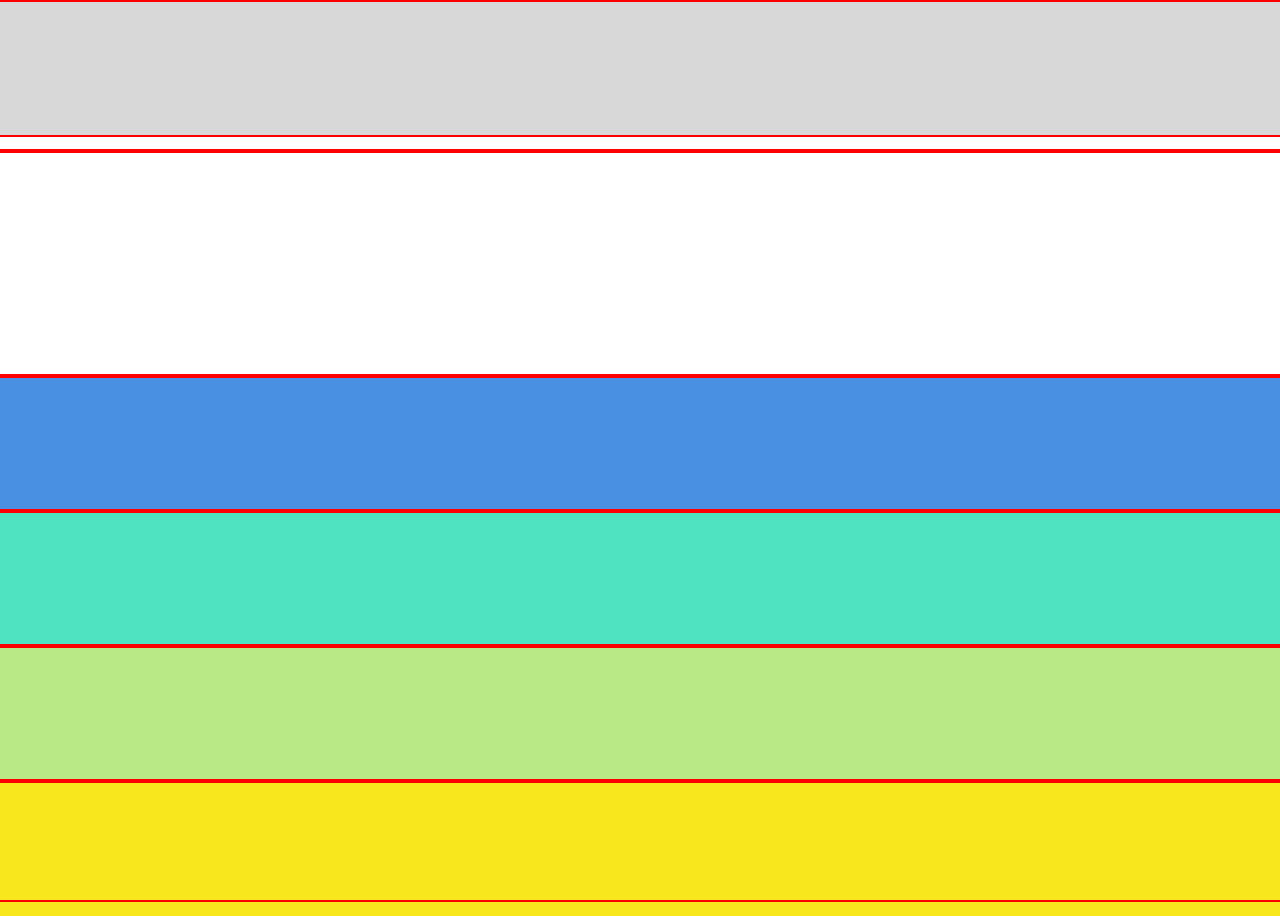
==== third/index.html @ ce480fd2 "Added files with html & css" ====
<!DOCTYPE html>
<html>
<head>
  <link rel="stylesheet" type="text/css" href="style.css">
  <title>Third</title>
</head>
<body>
  <div class="header">
    <div class="iconArea"></div>
  </div>
  <div class="verbageArea">
    <p>
      
    </p>
  </div>
  <div class="area3"></div>
  <div class="area4"></div>
  <div class="area5"></div>
  <div class="footer"></div>
</body>

<html>
---- third/style.css ----
* {
  outline: 2px solid red;
}

html, body {
  width: 100%;
  height: 100%;
  margin: 0;
}

.header {
  width: 100%;
  height: 15%;
  background: #d8d8d8;
}

.verbageArea {
  width: 100%;
  height: 25%;
  background: #fff;
}

.area3 {
  width: 100%;
  height: 15%;
  background: #4a90e2;  
}

.area4 {
  width: 100%;
  height: 15%;
  background: #50e3c2;  
}

.area5 {
  width: 100%;
  height: 15%;
  background: #b8e986;
}

.footer {
  width: 100%;
  height: 15%;
  background: #f8e71c;
}
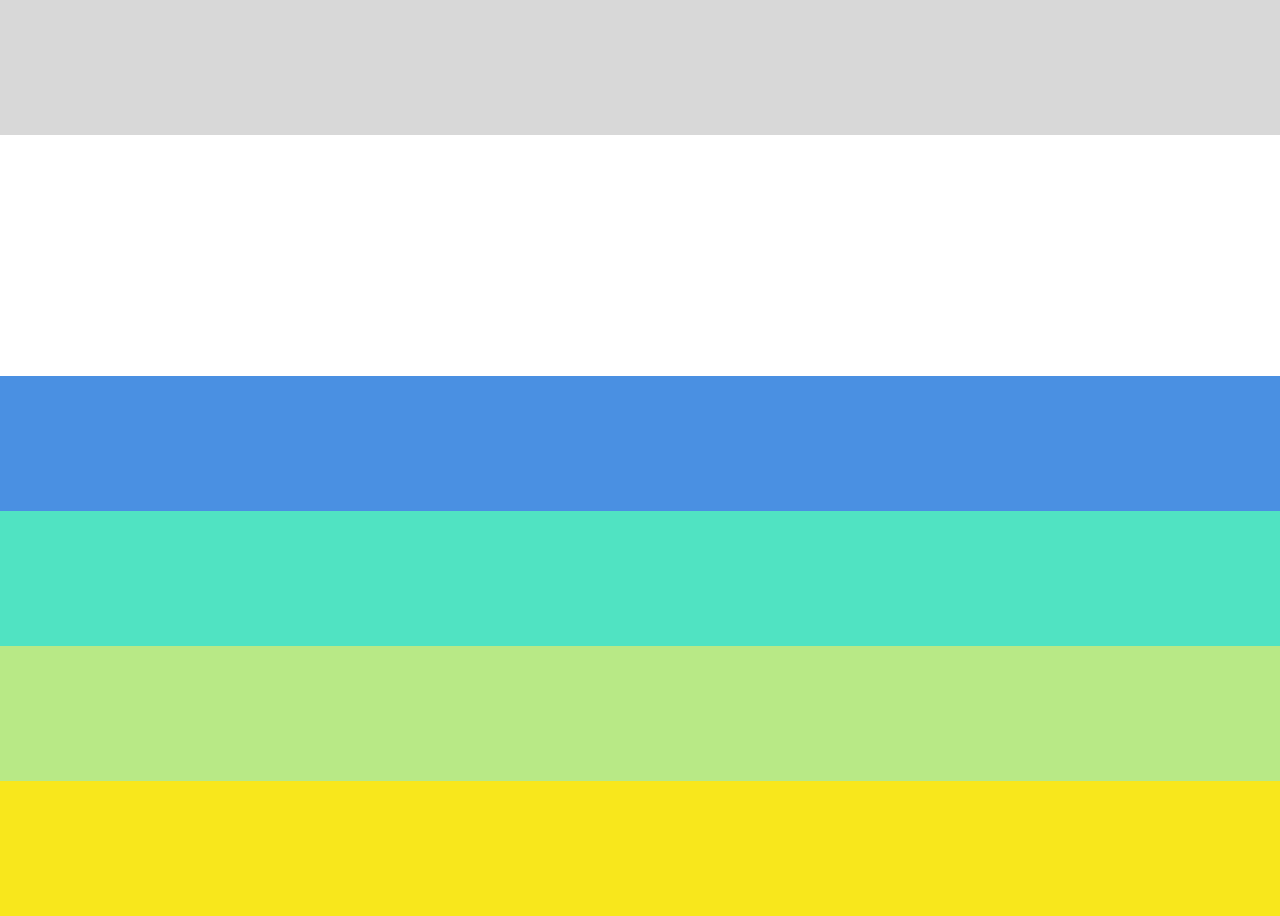
==== commit 8a14c89a: "Pushing this with a branch" ====
--- a/third/index.html
+++ b/third/index.html
@@ -9,9 +9,7 @@
     <div class="iconArea"></div>
   </div>
   <div class="verbageArea">
-    <p>
-      
-    </p>
+    <p></p>
   </div>
   <div class="area3"></div>
   <div class="area4"></div>
--- a/third/style.css
+++ b/third/style.css
@@ -1,6 +1,6 @@
-* {
+/** {
   outline: 2px solid red;
-}
+}*/
 
 html, body {
   width: 100%;
